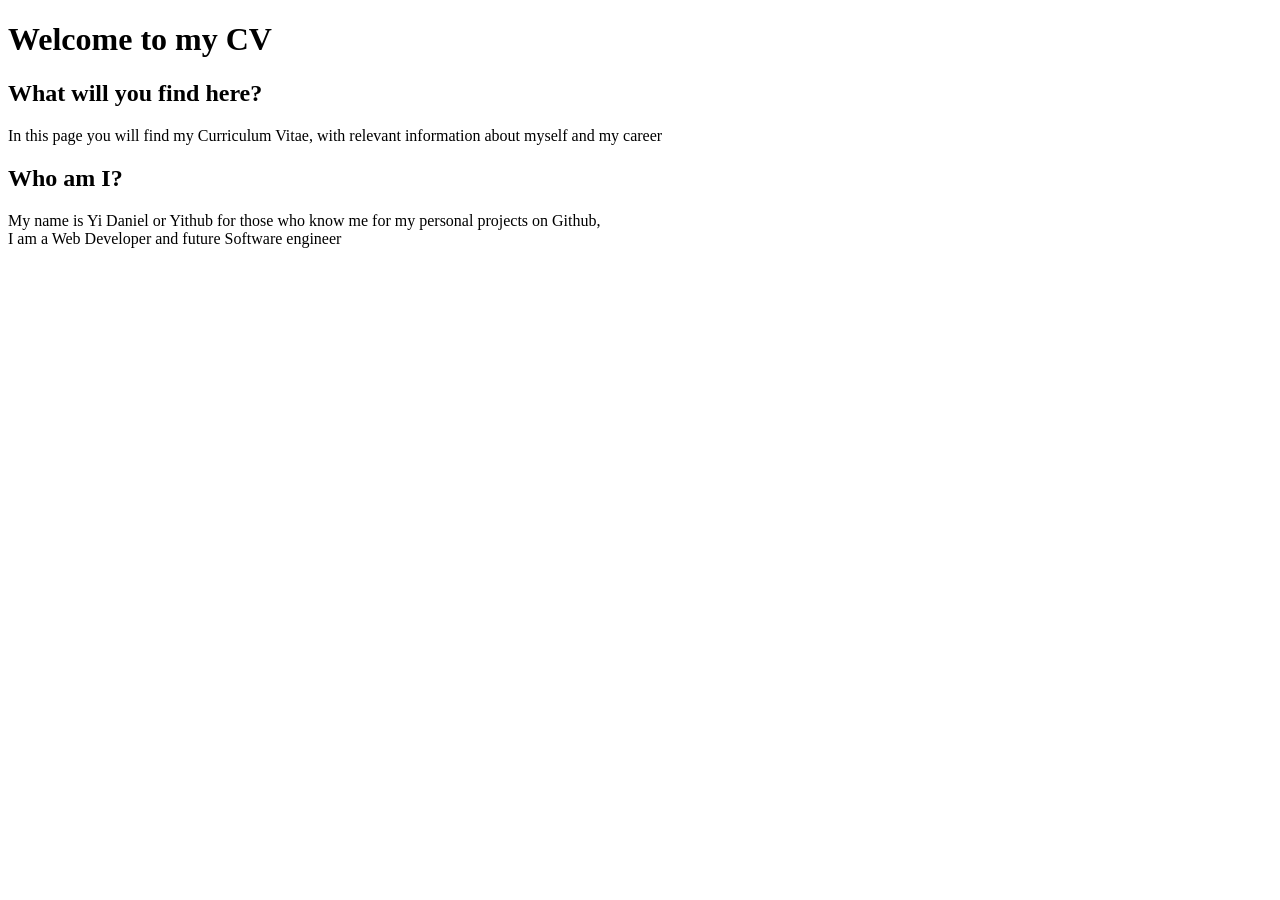
==== personal-website/index.html @ 20397ca5 "structure" ====
<!DOCTYPE html>
<html lang="en">
<head>
    <meta charset="UTF-8">
    <meta name="viewport" content="width=device-width, initial-scale=1.0">
    <title>Yi CV</title>
</head>
<body>
    <header>

    </header>
    <main>
    <h1>Welcome to my CV</h1>
    <h2>What will you find here?</h2>
    <p>In this page you will find my Curriculum Vitae, with relevant information about myself and my career</p>
    <h2>Who am I?</h2>
    <p>My name is Yi Daniel or Yithub for those who know me for my personal projects on Github, <br>I am a Web Developer and future Software engineer</p>
    </main>
    </body>
</html>
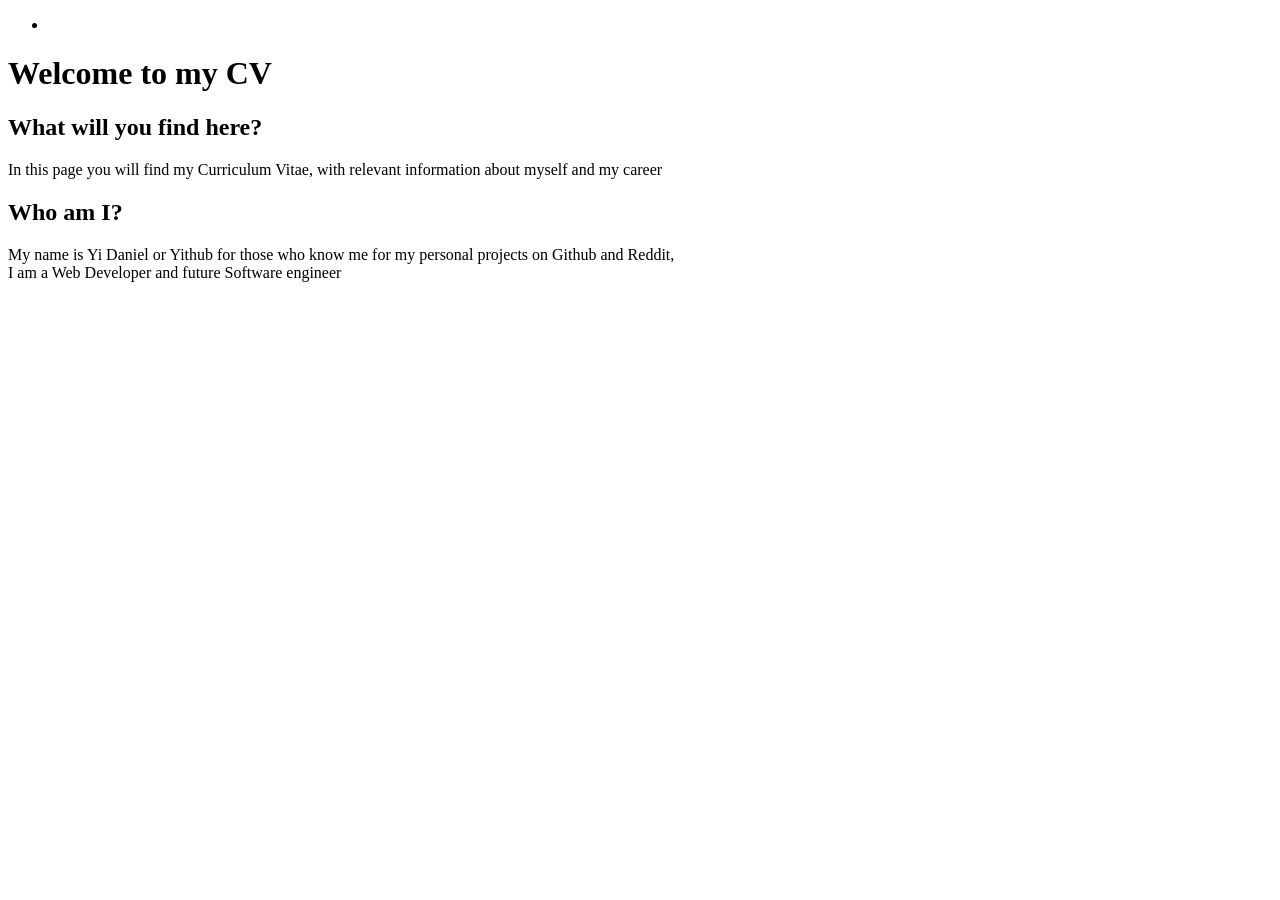
==== commit e2b5e1fe: "li" ====
--- a/personal-website/index.html
+++ b/personal-website/index.html
@@ -7,14 +7,16 @@
 </head>
 <body>
     <header>
-
+        <ul>
+            <li></li>
+        </ul>
     </header>
     <main>
     <h1>Welcome to my CV</h1>
     <h2>What will you find here?</h2>
     <p>In this page you will find my Curriculum Vitae, with relevant information about myself and my career</p>
     <h2>Who am I?</h2>
-    <p>My name is Yi Daniel or Yithub for those who know me for my personal projects on Github, <br>I am a Web Developer and future Software engineer</p>
+        <p>My name is Yi Daniel or Yithub for those who know me for my personal projects on Github and Reddit, <br>I am a Web Developer and future Software engineer</p>
     </main>
     </body>
 </html>
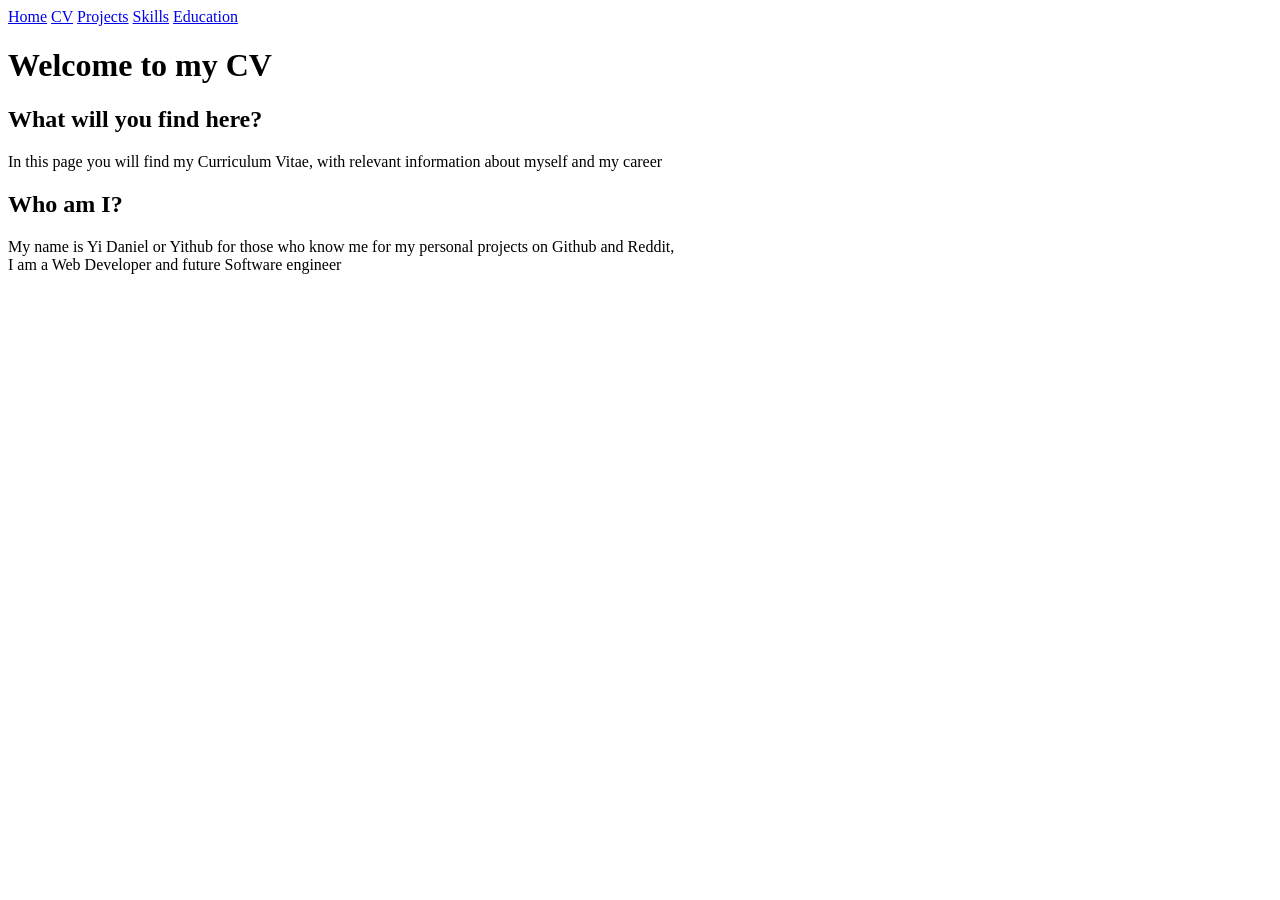
==== commit b01c1367: "a" ====
--- a/personal-website/index.html
+++ b/personal-website/index.html
@@ -1,22 +1,35 @@
-<!DOCTYPE html>
+<!doctype html>
 <html lang="en">
-<head>
-    <meta charset="UTF-8">
-    <meta name="viewport" content="width=device-width, initial-scale=1.0">
+  <head>
+    <meta charset="UTF-8" />
+    <meta name="viewport" content="width=device-width, initial-scale=1.0" />
+    <link rel="stylesheet" type="css" href="css/style.css" />
     <title>Yi CV</title>
-</head>
-<body>
+  </head>
+  <body>
     <header>
-        <ul>
-            <li></li>
-        </ul>
+      <nav>
+        <a href="index.html">Home</a>
+        <a href="cv.html">CV</a>
+        <a href="projects.html">Projects</a>
+        <a href="skills.html">Skills</a>
+        <a href="education.html">Education</a>
+      </nav>
     </header>
     <main>
-    <h1>Welcome to my CV</h1>
-    <h2>What will you find here?</h2>
-    <p>In this page you will find my Curriculum Vitae, with relevant information about myself and my career</p>
-    <h2>Who am I?</h2>
-        <p>My name is Yi Daniel or Yithub for those who know me for my personal projects on Github and Reddit, <br>I am a Web Developer and future Software engineer</p>
+      <h1>Welcome to my CV</h1>
+      <h2>What will you find here?</h2>
+      <p>
+        In this page you will find my Curriculum Vitae, with relevant
+        information about myself and my career
+      </p>
+      <h2>Who am I?</h2>
+      <p>
+        My name is Yi Daniel or Yithub for those who know me for my personal
+        projects on Github and Reddit, <br />I am a Web Developer and future
+        Software engineer
+      </p>
     </main>
-    </body>
-</html>+  </body>
+</html>
+
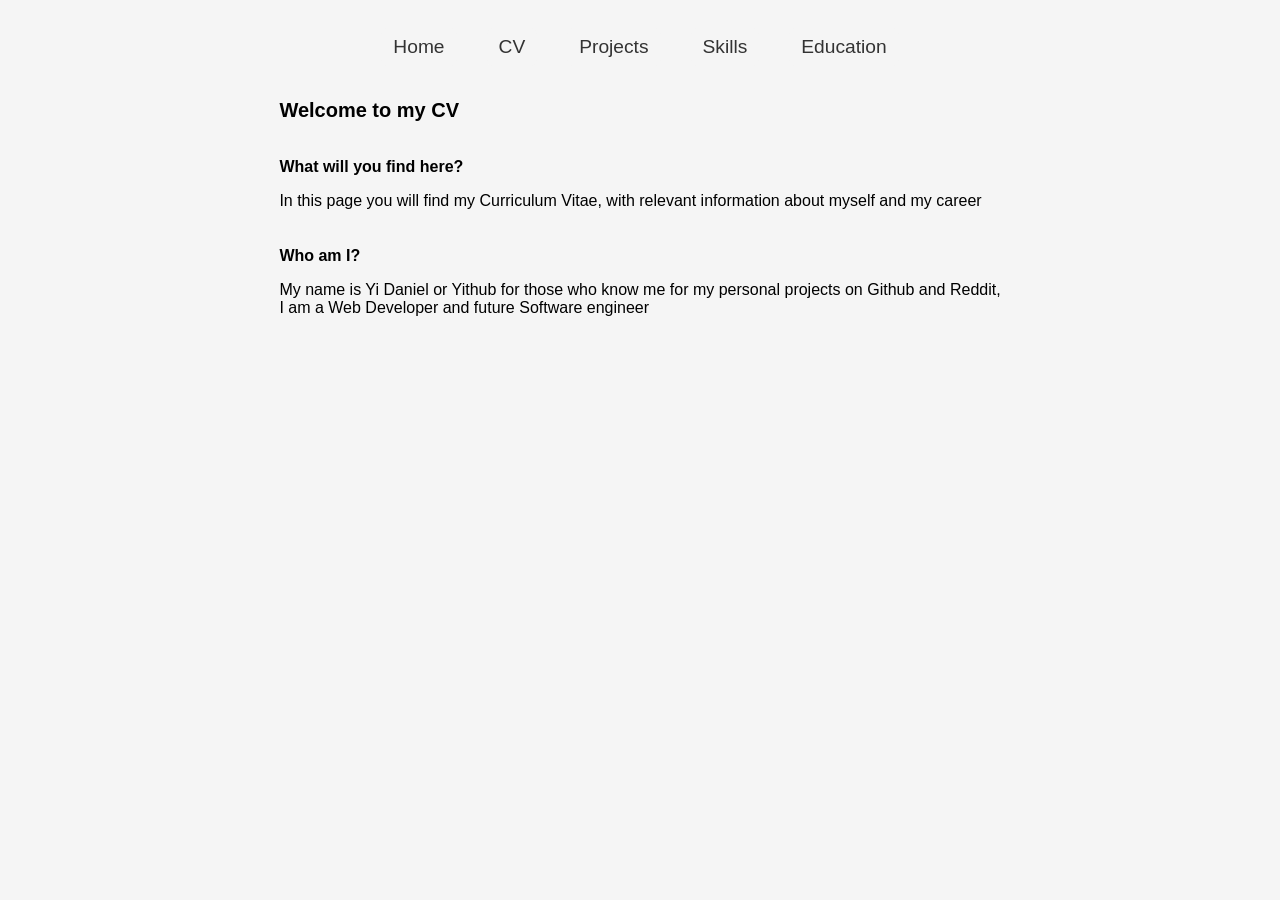
==== commit 0d14e306: "changes" ====
--- a/personal-website/index.html
+++ b/personal-website/index.html
@@ -3,7 +3,7 @@
   <head>
     <meta charset="UTF-8" />
     <meta name="viewport" content="width=device-width, initial-scale=1.0" />
-    <link rel="stylesheet" type="css" href="css/style.css" />
+    <link rel="stylesheet" href="../css/style.css" />
     <title>Yi CV</title>
   </head>
   <body>
@@ -17,19 +17,20 @@
       </nav>
     </header>
     <main>
-      <h1>Welcome to my CV</h1>
-      <h2>What will you find here?</h2>
-      <p>
-        In this page you will find my Curriculum Vitae, with relevant
-        information about myself and my career
-      </p>
-      <h2>Who am I?</h2>
-      <p>
-        My name is Yi Daniel or Yithub for those who know me for my personal
-        projects on Github and Reddit, <br />I am a Web Developer and future
-        Software engineer
-      </p>
+      <div class="content">
+        <h1>Welcome to my CV</h1>
+        <h2>What will you find here?</h2>
+        <p>
+          In this page you will find my Curriculum Vitae, with relevant
+          information about myself and my career
+        </p>
+        <h2>Who am I?</h2>
+        <p>
+          My name is Yi Daniel or Yithub for those who know me for my personal
+          projects on Github and Reddit, <br />I am a Web Developer and future
+          Software engineer
+        </p>
+      </div>
     </main>
   </body>
 </html>
-
--- a/css/style.css
+++ b/css/style.css
@@ -0,0 +1,70 @@
+* {
+  background-color: #f5f5f5;
+  font-family: 'Lucida Sans', 'Lucida Sans Regular', 'Lucida Grande', 'Lucida Sans Unicode', Geneva, Verdana, sans-serif;
+  font-size: 16px;
+}
+
+header {
+  padding: 20px 0;
+
+  nav {
+    display: flex;
+    justify-content: center;
+    gap: 30px;
+  }
+
+  nav a {
+    text-decoration: none;
+    font-size: 1.2rem;
+    color: #333;
+    padding: 8px 12px;
+    border-radius: 6px;
+    transition: 0.3s ease;
+  }
+
+  nav a:hover {
+    background-color: #333;
+    color: #fff;
+    transform: translateY(-2px);
+  }
+
+}
+
+body {
+  h1 {
+    font-weight: 800;
+    font-size: 20px;
+  }
+}
+
+main {
+  display: flex;
+  justify-content: center;
+}
+
+.skills {
+  .technicals {
+    margin-top: 15%;
+    grid-template-columns: auto;
+    display: grid;
+
+    ul,
+    li {
+      list-style-type: none;
+      padding: 0;
+      margin: 0;
+    }
+  }
+}
+
+.content {
+  h2 {
+    margin-top: 5%;
+  }
+}
+
+.projects {
+  img {
+    width: 25%;
+  }
+}
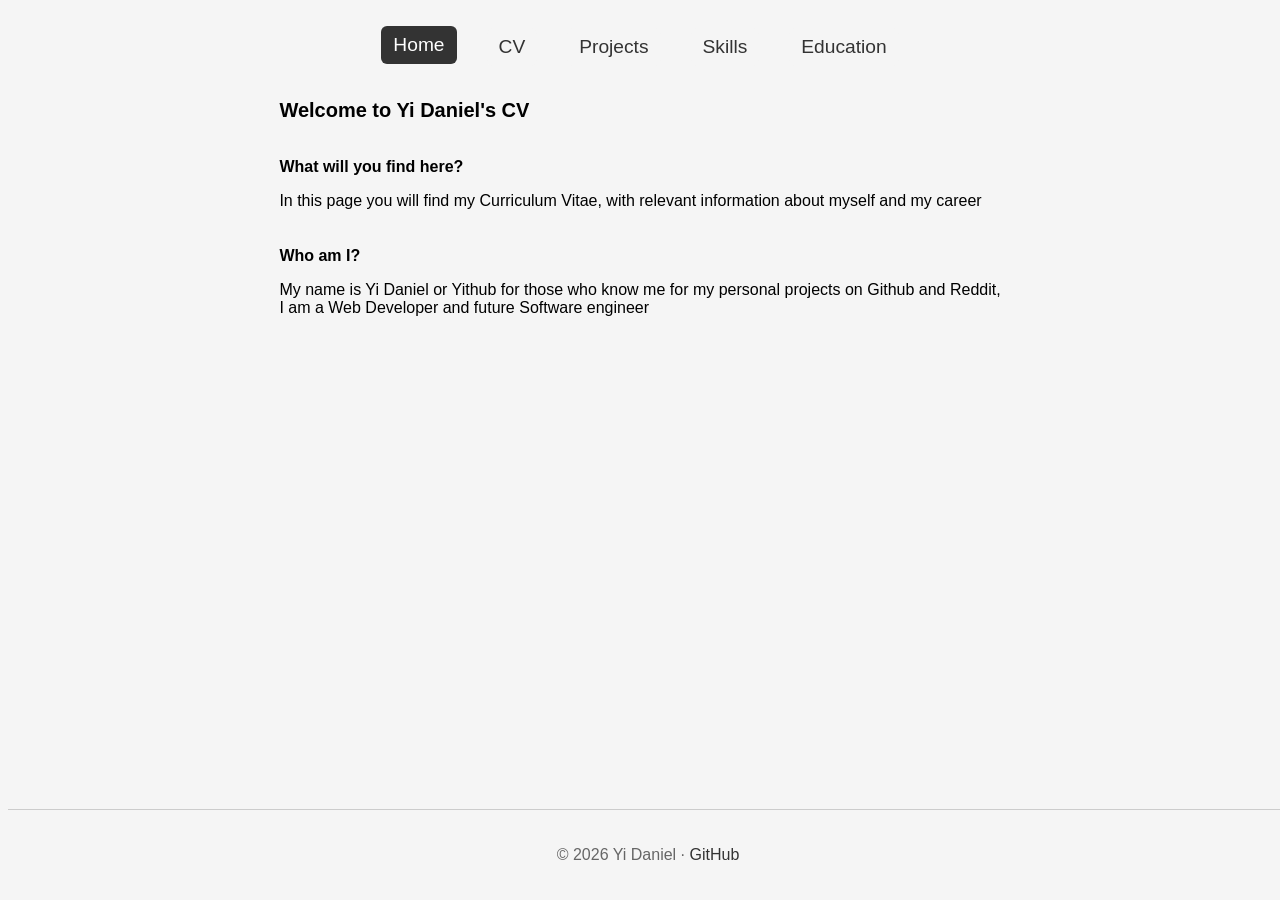
==== commit d5ca5f07: "changes to deploy" ====
--- a/personal-website/index.html
+++ b/personal-website/index.html
@@ -4,12 +4,12 @@
     <meta charset="UTF-8" />
     <meta name="viewport" content="width=device-width, initial-scale=1.0" />
     <link rel="stylesheet" href="../css/style.css" />
-    <title>Yi CV</title>
+    <title>Yi Daniel's CV</title>
   </head>
   <body>
     <header>
       <nav>
-        <a href="index.html">Home</a>
+        <a href="index.html" class="active">Home</a>
         <a href="cv.html">CV</a>
         <a href="projects.html">Projects</a>
         <a href="skills.html">Skills</a>
@@ -18,7 +18,7 @@
     </header>
     <main>
       <div class="content">
-        <h1>Welcome to my CV</h1>
+        <h1>Welcome to Yi Daniel's CV</h1>
         <h2>What will you find here?</h2>
         <p>
           In this page you will find my Curriculum Vitae, with relevant
@@ -32,5 +32,8 @@
         </p>
       </div>
     </main>
+        <footer>
+      <p>© 2026 Yi Daniel · <a href="github/yit-hub.com">GitHub</a></p>
+    </footer>
   </body>
 </html>
--- a/css/style.css
+++ b/css/style.css
@@ -22,12 +22,12 @@
     transition: 0.3s ease;
   }
 
-  nav a:hover {
+  nav a:hover,
+  nav a.active {
     background-color: #333;
     color: #fff;
     transform: translateY(-2px);
   }
-
 }
 
 body {
@@ -45,8 +45,45 @@
 .skills {
   .technicals {
     margin-top: 15%;
-    grid-template-columns: auto;
-    display: grid;
+
+    .skills {
+      .technicals {
+        margin-top: 5%;
+
+        ul,
+        li {
+          list-style-type: none;
+          padding: 0;
+          margin: 0;
+        }
+      }
+    }
+
+    .skills-table {
+      width: 100%;
+      border-collapse: collapse;
+      margin-top: 1rem;
+
+      th {
+        background-color: #333;
+        color: #fff;
+        padding: 10px 16px;
+        text-align: left;
+        font-size: 0.95rem;
+      }
+
+      td {
+        padding: 8px 16px;
+        border-bottom: 1px solid #ddd;
+        vertical-align: top;
+        font-size: 0.9rem;
+        color: #444;
+      }
+
+      tr:hover td {
+        background-color: #e8e8e8;
+      }
+    }
 
     ul,
     li {
@@ -67,4 +104,32 @@
   img {
     width: 25%;
   }
+
+  hr {
+    width: 50%;
+    margin-top: 3%;
+    margin-bottom: 3%;
+  }
+}
+
+/* Footer */
+footer {
+  margin-top: 60px;
+  padding: 20px 0;
+  text-align: center;
+  border-top: 1px solid #ccc;
+  color: #666;
+  font-size: 0.9rem;
+  position: fixed;
+  bottom: 0;
+  width: 100%;
+
+  a {
+    color: #333;
+    text-decoration: none;
+  }
+
+  a:hover {
+    text-decoration: underline;
+  }
 }
